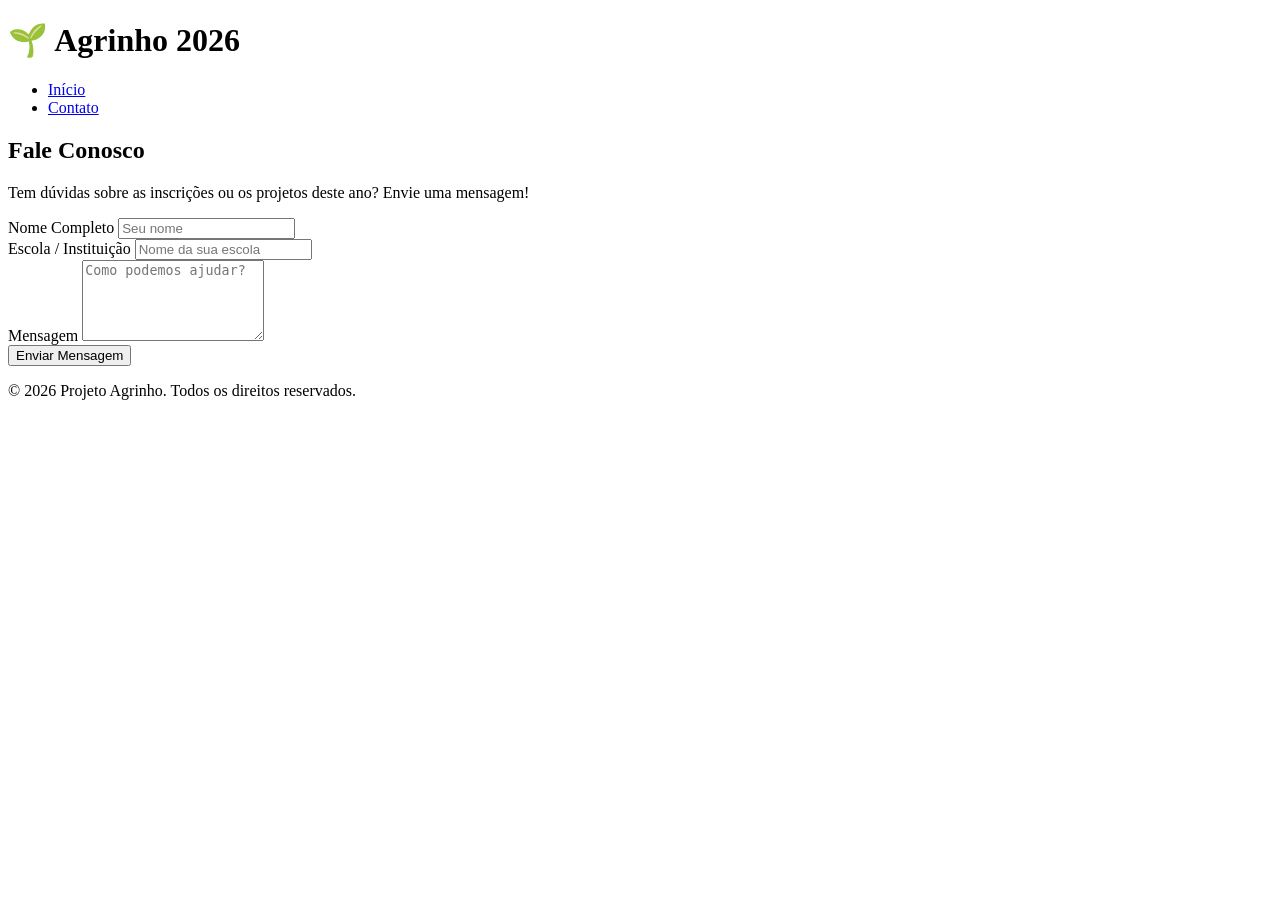
==== contato.html @ 0c9350f6 "Create contato.html" ====
<!DOCTYPE html>
<html lang="pt-BR">
<head>
    <meta charset="UTF-8">
    <meta name="viewport" content="width=device-width, initial-scale=1.0">
    <title>Contato - Agrinho 2026</title>
    <link rel="stylesheet" href="style.css">
    <link href="https://fonts.googleapis.com/css2?family=Poppins:wght@300;400;600;700&display=swap" rel="stylesheet">
</head>
<body>
    <header class="navbar">
        <div class="container">
            <h1 class="logo">🌱 Agrinho <span>2026</span></h1>
            <nav>
                <ul class="nav-links">
                    <li><a href="index.html">Início</a></li>
                    <li><a href="contato.html" class="active">Contato</a></li>
                </ul>
            </nav>
        </div>
    </header>

    <section class="contact-section container">
        <div class="contact-box">
            <h2>Fale Conosco</h2>
            <p>Tem dúvidas sobre as inscrições ou os projetos deste ano? Envie uma mensagem!</p>
            
            <form id="contactForm">
                <div class="input-group">
                    <label for="nome">Nome Completo</label>
                    <input type="text" id="nome" name="nome" placeholder="Seu nome" required>
                </div>
                
                <div class="input-group">
                    <label for="escola">Escola / Instituição</label>
                    <input type="text" id="escola" name="escola" placeholder="Nome da sua escola" required>
                </div>

                <div class="input-group">
                    <label for="mensagem">Mensagem</label>
                    <textarea id="mensagem" name="mensagem" rows="5" placeholder="Como podemos ajudar?" required></textarea>
                </div>

                <button type="submit" class="btn btn-submit">Enviar Mensagem</button>
            </form>
            <div id="formStatus" class="status-message"></div>
        </div>
    </section>

    <footer>
        <p>&copy; 2026 Projeto Agrinho. Todos os direitos reservados.</p>
    </footer>

    <script src="script.js"></script>
</body>
</html>
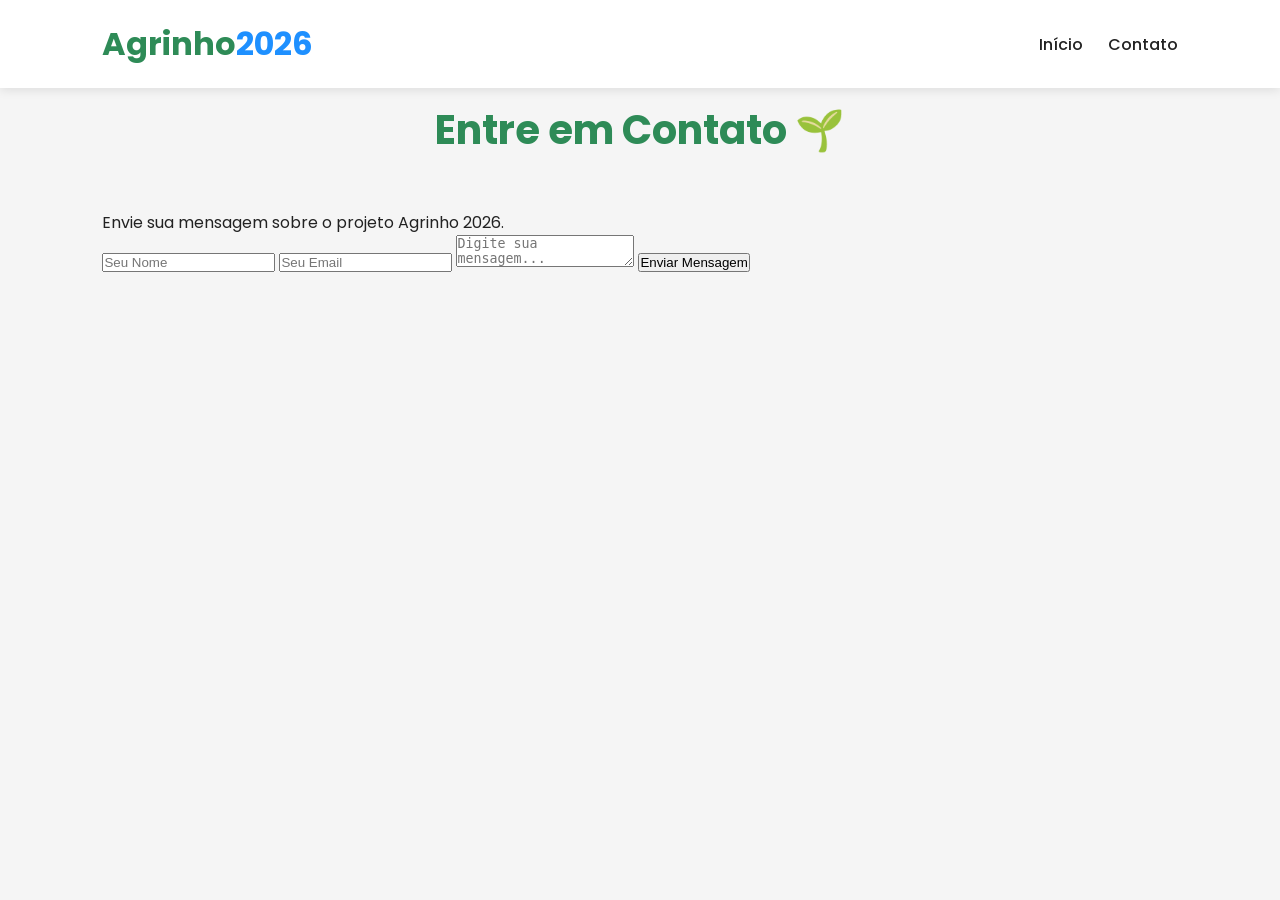
==== commit 3d0897a2: "Update contato.html" ====
--- a/contato.html
+++ b/contato.html
@@ -1,56 +1,59 @@
 <!DOCTYPE html>
-<html lang="pt-BR">
+<html lang="pt-br">
 <head>
-    <meta charset="UTF-8">
-    <meta name="viewport" content="width=device-width, initial-scale=1.0">
-    <title>Contato - Agrinho 2026</title>
-    <link rel="stylesheet" href="style.css">
-    <link href="https://fonts.googleapis.com/css2?family=Poppins:wght@300;400;600;700&display=swap" rel="stylesheet">
+  <meta charset="UTF-8">
+  <meta name="viewport" content="width=device-width, initial-scale=1.0">
+  <title>Contato | Agrinho 2026</title>
+
+  <link rel="stylesheet" href="style.css">
+
+  <link rel="preconnect" href="https://fonts.googleapis.com">
+  <link rel="preconnect" href="https://fonts.gstatic.com" crossorigin>
+
+  <link href="https://fonts.googleapis.com/css2?family=Poppins:wght@300;400;500;700&display=swap" rel="stylesheet">
 </head>
 <body>
-    <header class="navbar">
-        <div class="container">
-            <h1 class="logo">🌱 Agrinho <span>2026</span></h1>
-            <nav>
-                <ul class="nav-links">
-                    <li><a href="index.html">Início</a></li>
-                    <li><a href="contato.html" class="active">Contato</a></li>
-                </ul>
-            </nav>
-        </div>
-    </header>
 
-    <section class="contact-section container">
-        <div class="contact-box">
-            <h2>Fale Conosco</h2>
-            <p>Tem dúvidas sobre as inscrições ou os projetos deste ano? Envie uma mensagem!</p>
-            
-            <form id="contactForm">
-                <div class="input-group">
-                    <label for="nome">Nome Completo</label>
-                    <input type="text" id="nome" name="nome" placeholder="Seu nome" required>
-                </div>
-                
-                <div class="input-group">
-                    <label for="escola">Escola / Instituição</label>
-                    <input type="text" id="escola" name="escola" placeholder="Nome da sua escola" required>
-                </div>
+  <header>
+    <nav>
+      <h1>Agrinho<span>2026</span></h1>
 
-                <div class="input-group">
-                    <label for="mensagem">Mensagem</label>
-                    <textarea id="mensagem" name="mensagem" rows="5" placeholder="Como podemos ajudar?" required></textarea>
-                </div>
+      <ul>
+        <li><a href="index.html">Início</a></li>
+        <li><a href="contato.html">Contato</a></li>
+      </ul>
+    </nav>
+  </header>
 
-                <button type="submit" class="btn btn-submit">Enviar Mensagem</button>
-            </form>
-            <div id="formStatus" class="status-message"></div>
-        </div>
-    </section>
+  <section class="pagina-contato">
 
-    <footer>
-        <p>&copy; 2026 Projeto Agrinho. Todos os direitos reservados.</p>
-    </footer>
+    <div class="caixa-contato">
 
-    <script src="script.js"></script>
+      <h2>Entre em Contato 🌱</h2>
+
+      <p>
+        Envie sua mensagem sobre o projeto Agrinho 2026.
+      </p>
+
+      <form id="formContato">
+
+        <input type="text" id="nome" placeholder="Seu Nome" required>
+
+        <input type="email" id="email" placeholder="Seu Email" required>
+
+        <textarea id="mensagem" placeholder="Digite sua mensagem..." required></textarea>
+
+        <button type="submit">Enviar Mensagem</button>
+
+      </form>
+
+      <div id="resposta"></div>
+
+    </div>
+
+  </section>
+
+  <script src="script.js"></script>
+
 </body>
 </html>
--- a/style.css
+++ b/style.css
@@ -0,0 +1,210 @@
+*{
+  margin:0;
+  padding:0;
+  box-sizing:border-box;
+}
+
+body{
+  font-family:'Poppins',sans-serif;
+  background:#f5f5f5;
+  color:#222;
+}
+
+header{
+  width:100%;
+  position:fixed;
+  top:0;
+  left:0;
+  background:white;
+  box-shadow:0 2px 10px rgba(0,0,0,0.1);
+  z-index:1000;
+}
+
+nav{
+  display:flex;
+  justify-content:space-between;
+  align-items:center;
+  padding:20px 8%;
+}
+
+nav h1{
+  color:#2e8b57;
+  font-size:2rem;
+}
+
+nav span{
+  color:#1e90ff;
+}
+
+nav ul{
+  display:flex;
+  gap:25px;
+  list-style:none;
+}
+
+nav a{
+  text-decoration:none;
+  color:#222;
+  font-weight:500;
+  transition:0.3s;
+}
+
+nav a:hover{
+  color:#2e8b57;
+}
+
+.hero{
+  height:100vh;
+  background:
+  linear-gradient(rgba(0,0,0,0.5),rgba(0,0,0,0.5)),
+  url('https://images.unsplash.com/photo-1501004318641-b39e6451bec6?q=80&w=1600&auto=format&fit=crop');
+
+  background-size:cover;
+  background-position:center;
+
+  display:flex;
+  justify-content:center;
+  align-items:center;
+  text-align:center;
+
+  color:white;
+  padding:20px;
+}
+
+.hero-text{
+  max-width:700px;
+}
+
+.hero h2{
+  font-size:4rem;
+  margin-bottom:20px;
+}
+
+.hero p{
+  font-size:1.2rem;
+  margin-bottom:30px;
+}
+
+.hero button{
+  padding:15px 35px;
+  border:none;
+  border-radius:40px;
+  background:linear-gradient(45deg,#2e8b57,#1e90ff);
+  color:white;
+  font-size:1rem;
+  cursor:pointer;
+  transition:0.3s;
+}
+
+.hero button:hover{
+  transform:scale(1.08);
+}
+
+section{
+  padding:100px 8%;
+}
+
+section h2{
+  text-align:center;
+  margin-bottom:50px;
+  font-size:2.5rem;
+  color:#2e8b57;
+}
+
+.cards{
+  display:grid;
+  grid-template-columns:repeat(auto-fit,minmax(250px,1fr));
+  gap:30px;
+}
+
+.card{
+  background:white;
+  padding:30px;
+  border-radius:20px;
+  box-shadow:0 10px 20px rgba(0,0,0,0.08);
+  transition:0.3s;
+}
+
+.card:hover{
+  transform:translateY(-10px);
+}
+
+.card h3{
+  margin-bottom:15px;
+}
+
+.galeria .imagens{
+  display:grid;
+  grid-template-columns:repeat(auto-fit,minmax(300px,1fr));
+  gap:20px;
+}
+
+.galeria img{
+  width:100%;
+  height:300px;
+  object-fit:cover;
+  border-radius:20px;
+  transition:0.4s;
+}
+
+.galeria img:hover{
+  transform:scale(1.05);
+}
+
+.contato form{
+  max-width:600px;
+  margin:auto;
+
+  display:flex;
+  flex-direction:column;
+  gap:20px;
+}
+
+.contato input,
+.contato textarea{
+  padding:15px;
+  border:none;
+  border-radius:10px;
+  outline:none;
+  font-size:1rem;
+}
+
+.contato textarea{
+  height:150px;
+  resize:none;
+}
+
+.contato button{
+  padding:15px;
+  border:none;
+  border-radius:10px;
+  background:#2e8b57;
+  color:white;
+  font-size:1rem;
+  cursor:pointer;
+  transition:0.3s;
+}
+
+.contato button:hover{
+  background:#1e90ff;
+}
+
+footer{
+  background:#111;
+  color:white;
+  text-align:center;
+  padding:25px;
+}
+
+@media(max-width:768px){
+
+  nav{
+    flex-direction:column;
+    gap:15px;
+  }
+
+  .hero h2{
+    font-size:2.5rem;
+  }
+
+}
